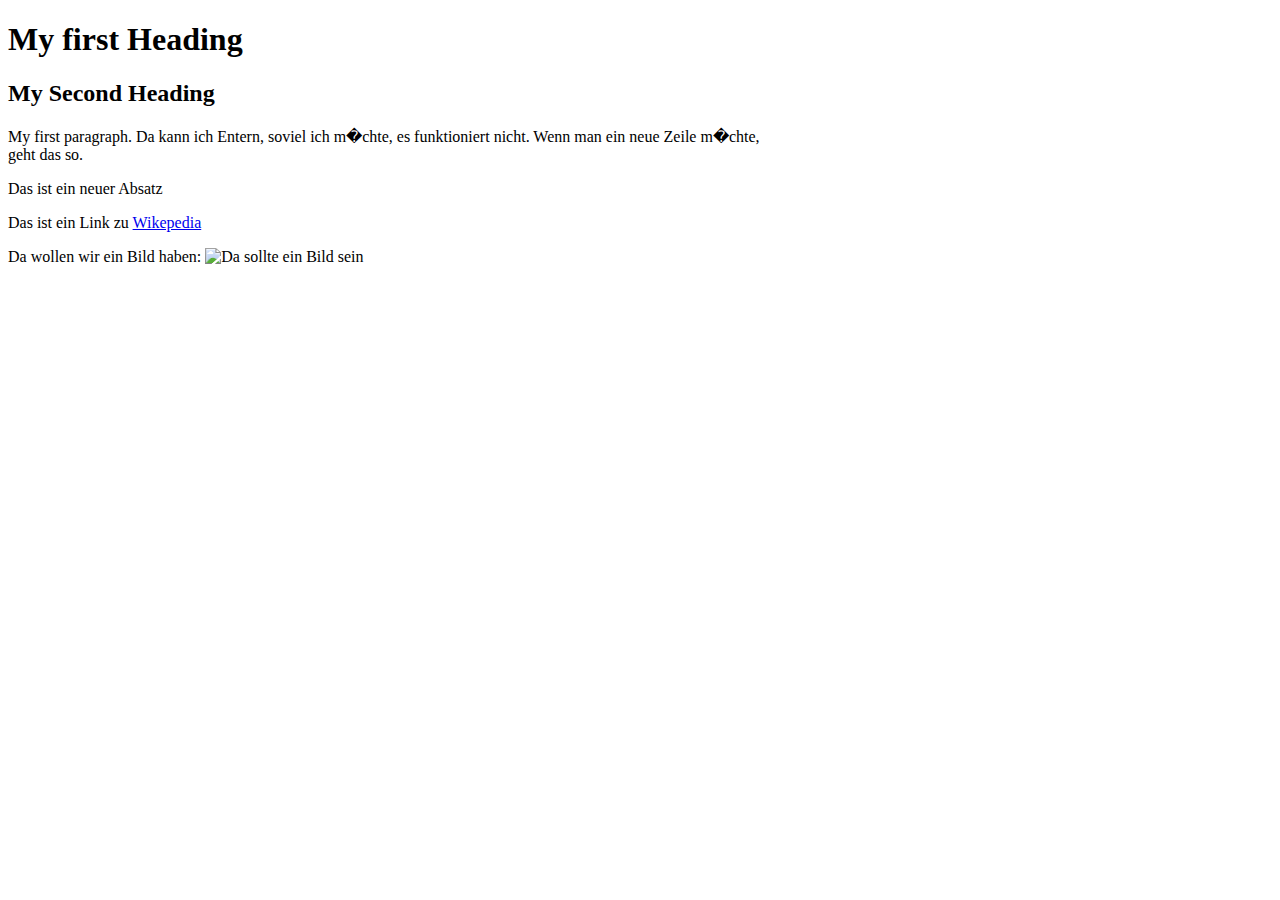
==== helloWorld.html @ ac22e200 "Initial Version" ====
<!DOCTYPE html>
<html>
    <head>
        <title>Meine erste Seite</title>
       
        
    </head>
    <body>
        <!--This is a comment (ctrl+K ctrl+C)-->
        <h1>My first Heading</h1>
        <h2>My Second Heading</h2>
        <p>
            My first paragraph.
            Da kann ich Entern, soviel ich m�chte,
            es funktioniert nicht.
            Wenn man ein neue Zeile m�chte, <br>
            geht das so.
        </p>
       <p>Das ist ein neuer Absatz</p>

    <p>Das ist ein Link zu 
        <a href="https://www.wikipedia.com">Wikepedia</a>
        </p>
        <p>Da wollen wir ein Bild haben:
        <img src="./pic/schenesBild1.avif" 
             alt="Da sollte ein Bild sein"
             width="100" height="100">
        </p>
    </body>
</html>
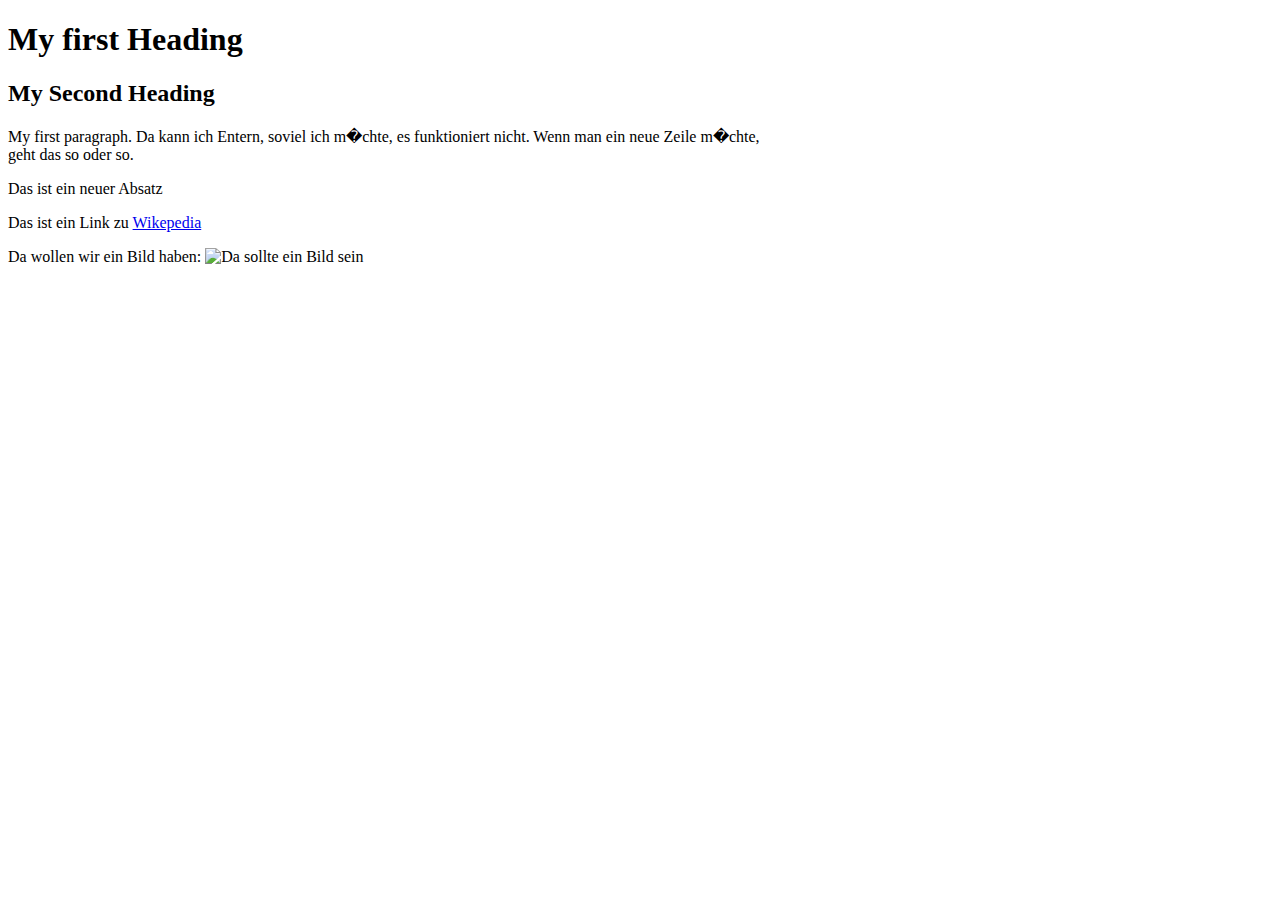
==== commit 08ed1834: "Ertse Enderung" ====
--- a/helloWorld.html
+++ b/helloWorld.html
@@ -14,7 +14,7 @@
             Da kann ich Entern, soviel ich m�chte,
             es funktioniert nicht.
             Wenn man ein neue Zeile m�chte, <br>
-            geht das so.
+            geht das so oder so.
         </p>
        <p>Das ist ein neuer Absatz</p>
 
